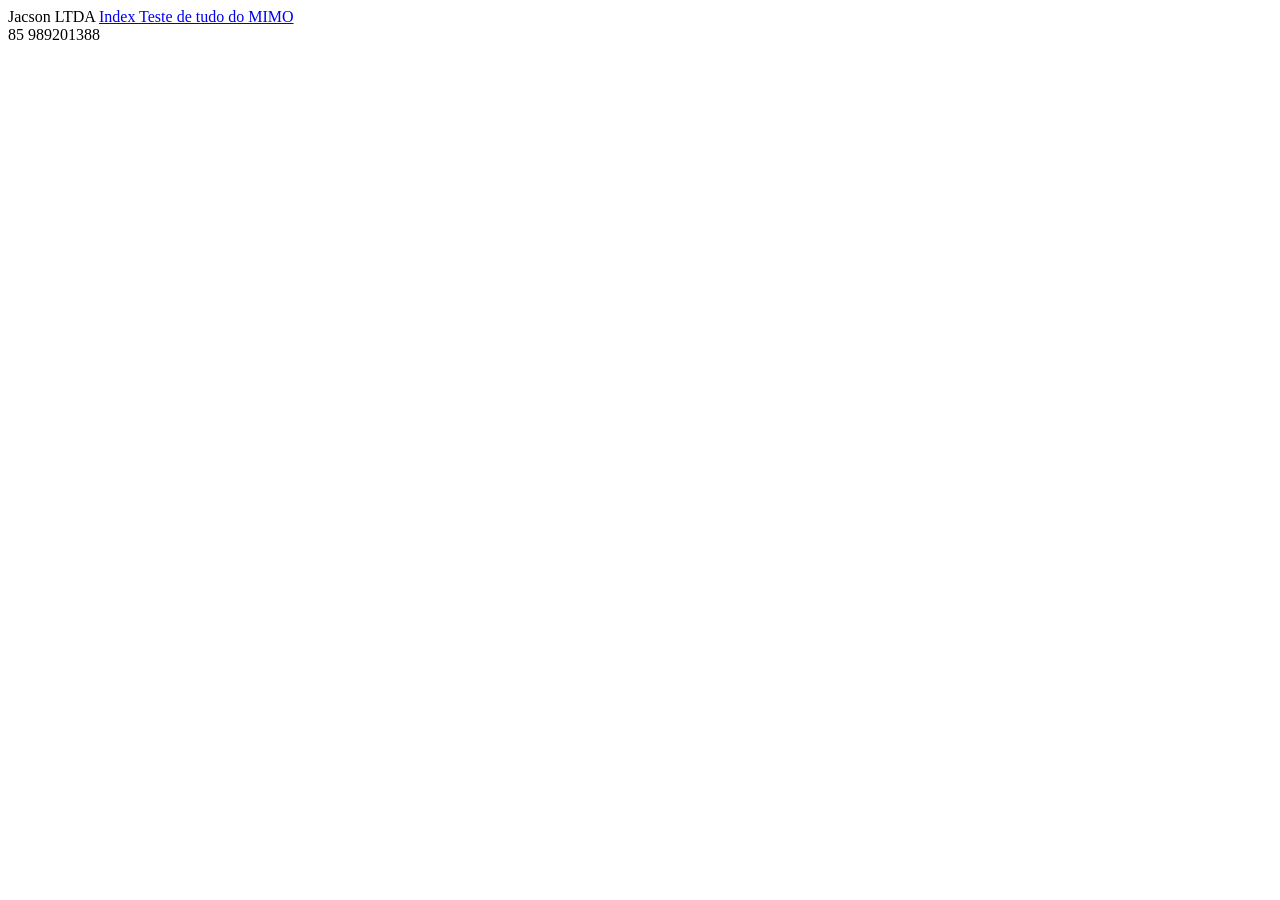
==== indexJacson.html @ ac6e274c "coloquei links vazios e links ligados, ainda faltam head e title" ====
<!DOCTYPE html>
<html lang="en">
<head>
    <meta charset="UTF-8">
    <meta name="viewport" content="width=device-width, initial-scale=1.0">
    <title>Document</title>
</head>
<body>
    <header>Jacson 
        LTDA
        <a href="index.html">Index Teste de tudo do MIMO</a>
    </header>
    <footer> 85 989201388 
    </footer>
</body>
</html>
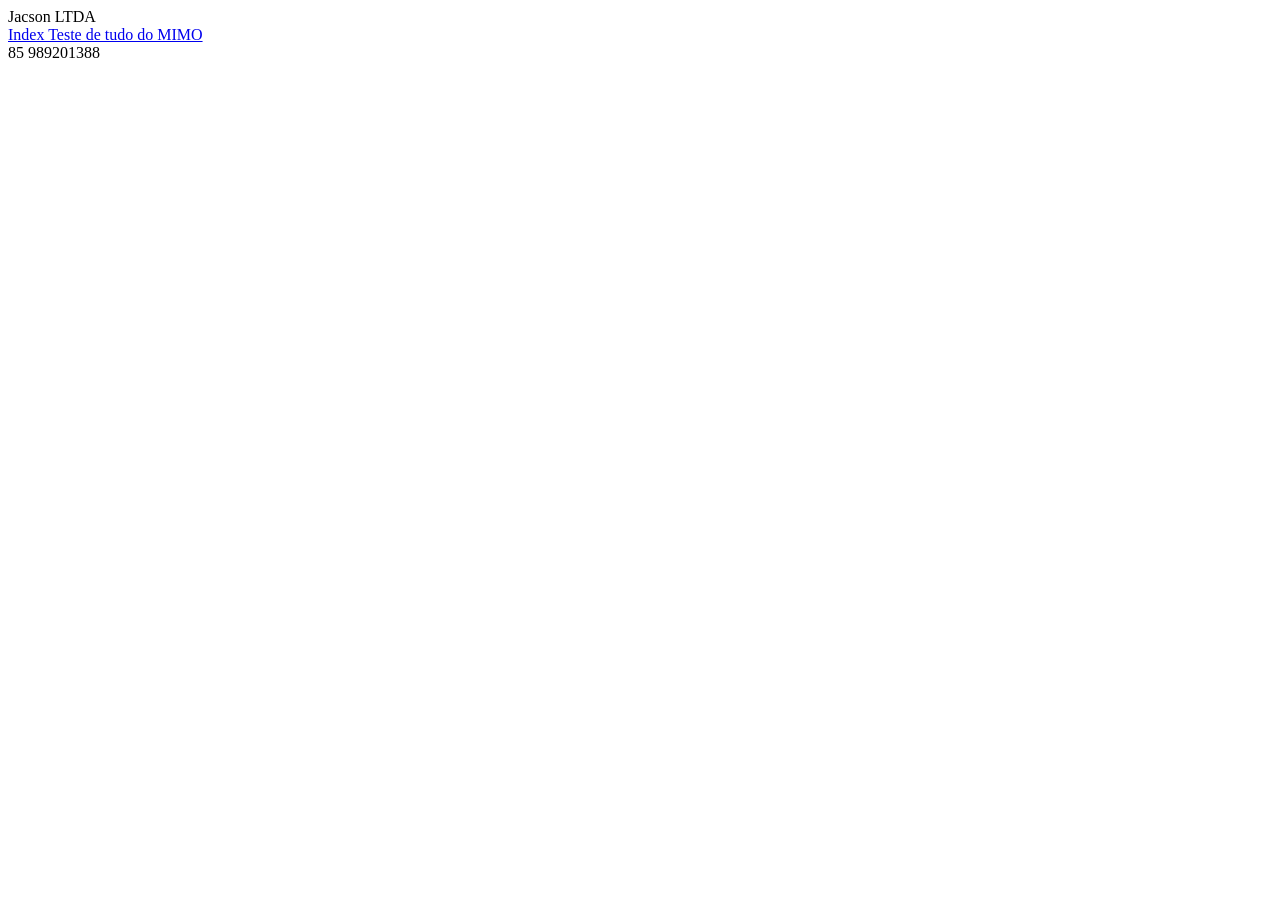
==== commit 94a59caa: "coloquei links vazios de A e links ligados" ====
--- a/indexJacson.html
+++ b/indexJacson.html
@@ -8,6 +8,7 @@
 <body>
     <header>Jacson 
         LTDA
+        <br>
         <a href="index.html">Index Teste de tudo do MIMO</a>
     </header>
     <footer> 85 989201388 
